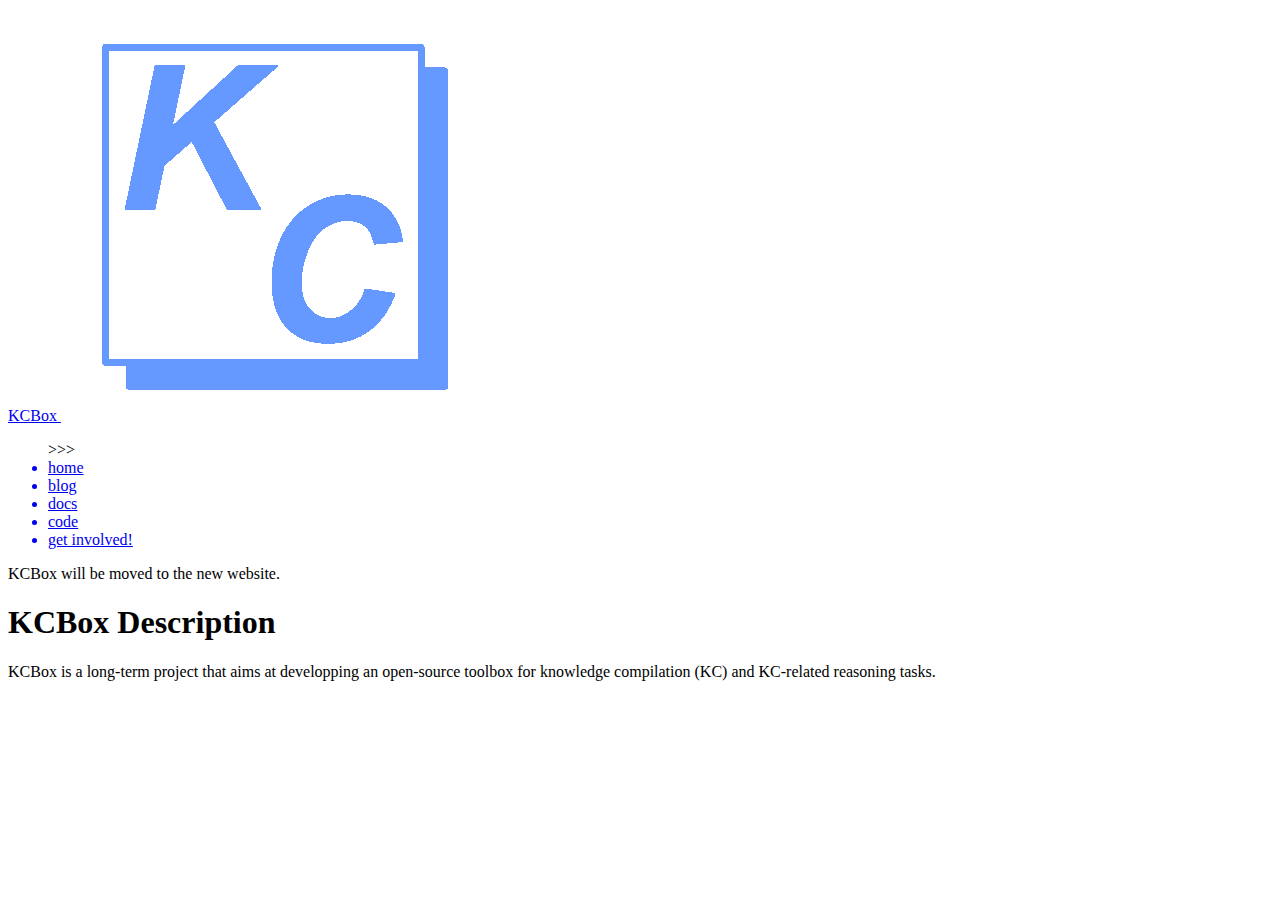
==== index.html @ 51f890f9 "Update index.html" ====
<!DOCTYPE rowhtm>
<html lang="en">
<head>
    <meta charset="UTF-8">
    <meta name="viewport" content="width=device-width, initial-scale=1.0">
    <title>KCBox Documentation</title>
</head>
<body>
    <header id="header">
        <div id="topbar">
            <div id="title">
                <a href="/" class="nohighlight">
                    KCBox
                    <img id="logo" src="KCBox-logo.png">
                </a>
            </div>
            <ul id="nav">
                <div id="prompt">&gt;&gt;&gt;</div>
                <a href="/"><li>home</li></a>
                <a href="/blog"><li>blog</li></a>
                <a href="http://docs.angr.io/"><li>docs</li></a>
                <a href="https://github.com/meelgroup/KCBox"><li>code</li></a>
                <a href="/#contact"><li>get involved!</li></a>
            </ul>
        </div>
    </header>
    <div id="bodycolumn">
    <!DOCTYPE html>
    <div id="announce">
      KCBox will be moved to the new website.
    </div>
    <h1>KCBox Description</h1>
    <p>KCBox is a long-term project that aims at developping an open-source toolbox for knowledge compilation (KC) and KC-related reasoning tasks.</p>
</body>
</html>
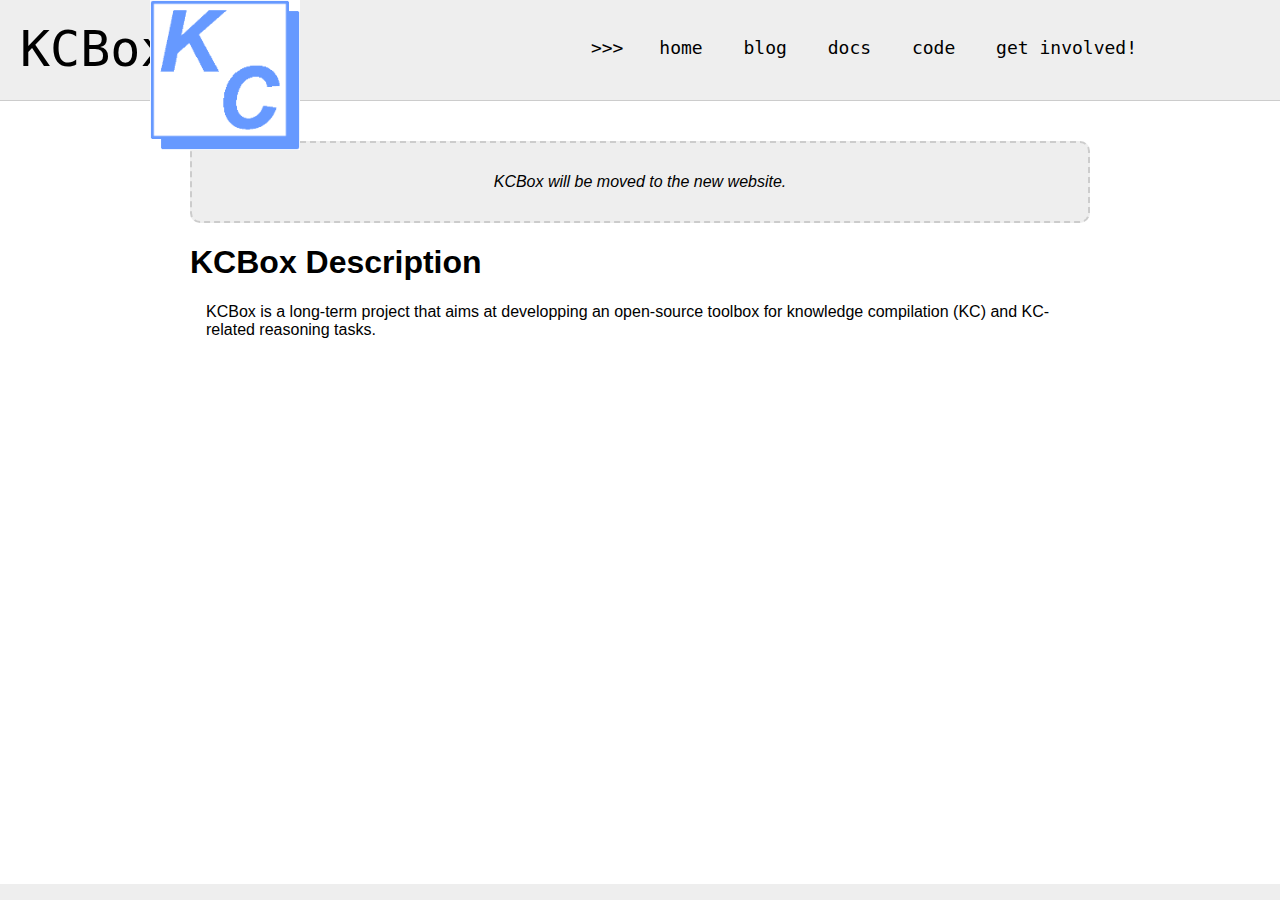
==== commit 74c0462f: "added img" ====
--- a/index.html
+++ b/index.html
@@ -1,6 +1,14 @@
 <!DOCTYPE rowhtm>
 <html lang="en">
 <head>
+    <meta name="generator" content="Hugo 0.79.0" />
+    <link rel="stylesheet" href="/css/main.css">
+    <link rel="stylesheet" href="/css/syntax.css">
+    <link rel="stylesheet" href="/css/pure-min.css">
+    <link rel="stylesheet" href="/css/single.css">
+    <style type="text/css">
+        .hidden { display: none; }
+    </style>
     <meta charset="UTF-8">
     <meta name="viewport" content="width=device-width, initial-scale=1.0">
     <title>KCBox Documentation</title>
@@ -11,7 +19,7 @@
             <div id="title">
                 <a href="/" class="nohighlight">
                     KCBox
-                    <img id="logo" src="KCBox-logo.png">
+                    <img id="logo" src="/img/KCBox-logo.png">
                 </a>
             </div>
             <ul id="nav">
--- a/css/main.css
+++ b/css/main.css
@@ -0,0 +1,281 @@
+html {
+    height: 100%;
+    background-color: #EEE;
+}
+
+body {
+    background-color: #FFF;
+}
+
+h2 {
+    margin-top: 1.5em;
+    margin-bottom: -0.3em;
+}
+
+pre, p {
+    padding-left: 1em;
+    padding-right: 1em;
+}
+
+ul {
+    padding-left: 3em;
+}
+
+a:link {
+    color: #FF2D00;
+}
+
+a:visited {
+    color: #871800;
+}
+
+.tech {
+    font-family: monospace;
+}
+
+.codesample {
+    line-height: 1.4;
+}
+
+.pyprompt {
+    color: #aaa;
+}
+
+.pyinput {
+    font-weight: bold;
+}
+
+.pyoutput {
+    color: #333;
+}
+
+#topbar {
+    width: 100%;
+    margin: 0;
+    background-color: #EEE;
+    border-bottom: 1px solid #CCC;
+    min-height: 100px;
+}
+
+#logo {
+    position: absolute;
+    left: 130px;
+    top: -20px;
+    width: 150px;
+    height: 150px;
+}
+
+#title {
+    position: absolute;
+    left: 20px;
+    top: 20px;
+    font-size: 50px;
+    font-family: monospace;
+    text-decoration: none;
+}
+
+#title a, #title a:visited {
+    color:black;
+    text-decoration: none;
+}
+
+#nav {
+    display: block;
+    padding: 0;
+    margin: 0;
+    padding-left: 310px;
+    padding-top: 22px;
+    text-align: right;
+    margin-right: 10%;
+
+    font-size: 18px;
+    font-family: monospace;
+}
+
+#prompt {
+    display: inline-block;
+    padding: 10px;
+}
+
+#nav li {
+    list-style: none;
+    display: inline-block;
+    padding: 15px;
+    border-radius: 3px;
+    background-color: #EEE;
+}
+
+#nav li:hover {
+    background-color: #DDD;
+}
+
+#nav a, #nav a:visited {
+    color: black;
+}
+
+@media (max-width: 550px) {
+    #nav {
+        padding-left: 5px;
+        padding-top: 160px;
+    }
+}
+
+#bodycolumn {
+    max-width: 900px;
+    padding-top: 20px;
+    padding-left: 10px;
+    padding-right: 10px;
+    margin: 0px auto;
+}
+
+#footer {
+    background-color: #EEE;
+    border-top: 1px solid #DDD;
+    width: 100%;
+    height: 100px;
+    font-size: 12px;
+    font-style: italic;
+    text-align: center;
+}
+
+#show-more-papers {
+    margin: 20px;
+}
+
+.show-more, .show-less {
+    margin: 0px auto;
+    font-size: 10px;
+    width: 200px;
+    text-align: center;
+    font-style: italic;
+    font-weight: bold;
+    padding: 5px;
+    border-radius: 5px;
+}
+
+.show-more:hover, .show-less:hover {
+    background-color: #EEE;
+}
+
+.expandable { overflow: hidden; height: 0px; }
+.expand-check { display: none; }
+.show-less { display: none; }
+.show-more { display: inline; }
+.expand-check:checked ~ .expandable { height: auto; }
+.expand-check:checked + label .show-more { display: none; }
+.expand-check:checked + label .show-less { display: inline; }
+.block { display: block; }
+
+#announce {
+    font-style: italic;
+    padding: 30px;
+    margin: 20px auto;
+    text-align: center;
+    background-color: #EEE;
+    border: 2px dashed #CCC;
+    border-radius: 10px;
+}
+
+.post {
+    border-radius: 5px;
+    padding: 12px 5px 12px 5px;
+    display: block;
+    color: black;
+    text-decoration: none;
+}
+
+.post:visited, .post:link {
+    color: black;
+    text-decoration: none;
+}
+
+.post .list-main, .post span {
+    padding-left: 0px;
+    transition: padding-left 0.5s;
+}
+
+.subtext {
+    color: grey;
+    font-size: 12px;
+    width: 100%
+}
+
+.tag, .tag:visited, .tag:link {
+    background-color: #EEE;
+    border-radius: 3px;
+    padding: 3px;
+    color: black;
+    text-decoration: none;
+    margin: 1px;
+    transition: background-color 0.15s;
+}
+
+.tag:hover {
+    background-color: #CCC;
+}
+
+.code-chunk pre {
+    background-color: #EEE;
+    margin: 3%;
+    border-radius: 8px;
+}
+
+.bar-appears {
+    border-width: 0 0 0 10px;
+    border-style: solid;
+    border-left-color: transparent;
+    transition: all 0.1s ease-out 0.005s;
+    padding-top: 20px;
+    padding-bottom: 20px;
+    padding-left: 10px;
+    background-color: none;
+}
+
+.post:hover .bar-appears {
+    border-left-color: #ffa500;
+    background-color: #EEE;
+}
+
+.list-main {
+    display: flex;
+    flex-direction: row;
+    align-items: center;
+    margin-left: 10px;
+}
+
+.list-arrow {
+    color: #ff6c00;
+    font-size: 25px;
+    margin-bottom: 0px;
+    padding-right: 20px;
+}
+
+.list-title {
+    font-size: 25px;
+    margin-bottom: 0px;
+}
+
+.testing {
+    background-color: red;
+    border-left-width: 0px;
+    border-left-style: solid;
+    transition: border-left-width 0.5s;
+    padding-left: 50px;
+    font-size: 50px;
+}
+
+.testing:hover {
+    border-left-width: 15px;
+    background-color: white;
+}
+
+.newline-image {
+    background-color: #EEE;
+    border-width: 1px;
+    border-style: solid;
+    border-color: #ffb076;
+    margin: 3%;
+    margin-right: 5%;
+    padding: 20px;
+    border-radius: 5px;
+}
--- a/css/syntax.css
+++ b/css/syntax.css
@@ -0,0 +1,368 @@
+/* Background */
+.chroma {
+    background-color: #EEE;
+    border-width: 1px;
+    border-style: solid;
+    border-color: #ffb076;
+    border-radius: 5px;
+    font-size: 13px;
+    margin: 5px 25px 5px 25px;
+    padding-top: 10px;
+    padding-bottom: 10px;
+}
+
+.post-content .chroma code {
+    background-color: transparent;
+    padding: 0px;
+}
+
+/* Error */
+.chroma .err {
+    color: #a61717;
+    background-color: #e3d2d2
+}
+
+/* LineTableTD */
+.chroma .lntd {
+    ;
+    vertical-align: top;
+    padding: 0;
+    margin: 0;
+    border: 0;
+}
+
+/* LineTable */
+.chroma .lntable {
+    ;
+    border-spacing: 0;
+    padding: 0;
+    margin: 0;
+    border: 0;
+    width: 100%;
+    overflow: auto;
+    display: block;
+}
+
+/* LineHighlight */
+.chroma .hl {
+    background-color: #ffffcc;
+    display: block;
+    width: 100%
+}
+
+/* LineNumbersTable */
+.chroma .lnt {
+    margin-right: 0.4em;
+    padding: 0 0.4em 0 0.4em;
+    display: block;
+}
+
+/* LineNumbers */
+.chroma .ln {
+    margin-right: 0.4em;
+    padding: 0 0.4em 0 0.4em;
+}
+
+/* Keyword */
+.chroma .k {
+    font-weight: bold
+}
+
+/* KeywordConstant */
+.chroma .kc {
+    font-weight: bold
+}
+
+/* KeywordDeclaration */
+.chroma .kd {
+    font-weight: bold
+}
+
+/* KeywordNamespace */
+.chroma .kn {
+    font-weight: bold
+}
+
+/* KeywordPseudo */
+.chroma .kp {
+    font-weight: bold
+}
+
+/* KeywordReserved */
+.chroma .kr {
+    font-weight: bold
+}
+
+/* KeywordType */
+.chroma .kt {
+    color: #445588;
+    font-weight: bold
+}
+
+/* NameAttribute */
+.chroma .na {
+    color: #008080
+}
+
+/* NameBuiltin */
+.chroma .nb {
+    color: #999999
+}
+
+/* NameClass */
+.chroma .nc {
+    color: #900c8f;
+    font-weight: bold
+}
+
+/* NameConstant */
+.chroma .no {
+    color: #008080
+}
+
+/* NameEntity */
+.chroma .ni {
+    color: #800080
+}
+
+/* NameException */
+.chroma .ne {
+    color: #990000;
+    font-weight: bold
+}
+
+/* NameFunction */
+.chroma .nf {
+    color: #871800;
+    font-weight: bold;
+}
+
+/* NameNamespace */
+.chroma .nn {
+    color: #555555
+}
+
+/* NameTag */
+.chroma .nt {
+    color: #000080
+}
+
+/* NameVariable */
+.chroma .nv {
+    color: #008080
+}
+
+/* LiteralString */
+.chroma .s {
+    color: #FF6C00;
+}
+
+/* LiteralStringAffix */
+.chroma .sa {
+    color: #FF6C00;
+}
+
+/* LiteralStringBacktick */
+.chroma .sb {
+    color: #FF6C00;
+}
+
+/* LiteralStringChar */
+.chroma .sc {
+    color: #FF6C00;
+}
+
+/* LiteralStringDelimiter */
+.chroma .dl {
+    color: #FF6C00;
+}
+
+/* LiteralStringDoc */
+.chroma .sd {
+    color: #FF6C00;
+}
+
+/* LiteralStringDouble */
+.chroma .s2 {
+    color: #FF6C00;
+}
+
+/* LiteralStringEscape */
+.chroma .se {
+    color: #FF6C00;
+}
+
+/* LiteralStringHeredoc */
+.chroma .sh {
+    color: #FF6C00;
+}
+
+/* LiteralStringInterpol */
+.chroma .si {
+    color: #FF6C00;
+}
+
+/* LiteralStringOther */
+.chroma .sx {
+    color: #FF6C00;
+}
+
+/* LiteralStringRegex */
+.chroma .sr {
+    color: #808000
+}
+
+/* LiteralStringSingle */
+.chroma .s1 {
+    color: #FF6C00;
+}
+
+/* LiteralStringSymbol */
+.chroma .ss {
+    color: #FF6C00;
+}
+
+/* LiteralNumber */
+.chroma .m {
+    color: #ff2d00;
+}
+
+/* LiteralNumberBin */
+.chroma .mb {
+    color: #ff2d00;
+}
+
+/* LiteralNumberFloat */
+.chroma .mf {
+    color: #ff2d00;
+}
+
+/* LiteralNumberHex */
+.chroma .mh {
+    color: #ff2d00;
+}
+
+/* LiteralNumberInteger */
+.chroma .mi {
+    color: #ff2d00;
+}
+
+/* LiteralNumberIntegerLong */
+.chroma .il {
+    color: #ff2d00;
+}
+
+/* LiteralNumberOct */
+.chroma .mo {
+    color: #ff2d00;
+}
+
+/* Operator */
+.chroma .o {
+    font-weight: bold
+}
+
+/* OperatorWord */
+.chroma .ow {
+    font-weight: bold
+}
+
+/* Comment */
+.chroma .c {
+    color: #999988;
+    font-style: italic
+}
+
+/* CommentHashbang */
+.chroma .ch {
+    color: #999988;
+    font-style: italic
+}
+
+/* CommentMultiline */
+.chroma .cm {
+    color: #999988;
+    font-style: italic
+}
+
+/* CommentSingle */
+.chroma .c1 {
+    color: #999988;
+    font-style: italic
+}
+
+/* CommentSpecial */
+.chroma .cs {
+    color: #999999;
+    font-weight: bold;
+    font-style: italic
+}
+
+/* CommentPreproc */
+.chroma .cp {
+    color: #999999;
+    font-weight: bold
+}
+
+/* CommentPreprocFile */
+.chroma .cpf {
+    color: #999999;
+    font-weight: bold
+}
+
+/* GenericDeleted */
+.chroma .gd {
+    color: #000000;
+    background-color: #ffdddd
+}
+
+/* GenericEmph */
+.chroma .ge {
+    font-style: italic
+}
+
+/* GenericError */
+.chroma .gr {
+    color: #aa0000
+}
+
+/* GenericHeading */
+.chroma .gh {
+    color: #999999
+}
+
+/* GenericInserted */
+.chroma .gi {
+    color: #000000;
+    background-color: #ddffdd
+}
+
+/* GenericOutput */
+.chroma .go {
+    color: #888888
+}
+
+/* GenericPrompt */
+.chroma .gp {
+    color: #555555
+}
+
+/* GenericStrong */
+.chroma .gs {
+    font-weight: bold
+}
+
+/* GenericSubheading */
+.chroma .gu {
+    color: #aaaaaa
+}
+
+/* GenericTraceback */
+.chroma .gt {
+    color: #aa0000
+}
+
+/* TextWhitespace */
+.chroma .w {
+    color: #bbbbbb
+}
--- a/css/single.css
+++ b/css/single.css
@@ -0,0 +1,31 @@
+.post-content h1 {
+    font-size: 25px;
+    color: black;
+}
+
+.post-content h2 {
+    font-size: 22px;
+    color: black;
+}
+
+.post-content h3 {
+    font-size: 20px;
+    color: black;
+}
+
+.post-content h4 {
+    font-size: 17px;
+    color: black;
+}
+
+.post-content h5 {
+    font-size: 15px;
+    color: black;
+}
+
+.post-content code {
+    background-color: #DDD;
+    font-size: 14px;
+    padding: 1px 3px 1px 3px;
+    border-radius: 3px;
+}
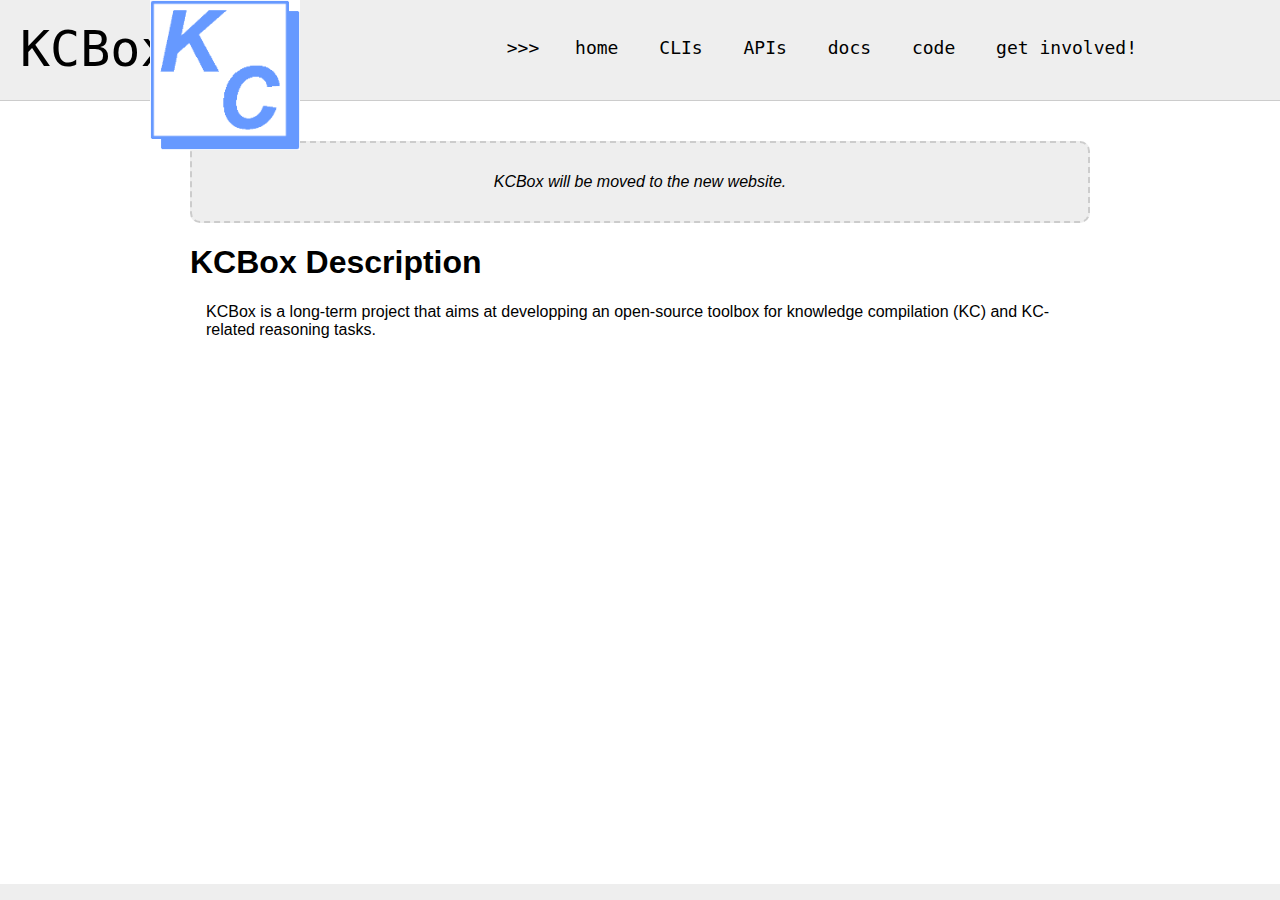
==== commit 5c9c6305: "Update index.html" ====
--- a/index.html
+++ b/index.html
@@ -25,7 +25,8 @@
             <ul id="nav">
                 <div id="prompt">&gt;&gt;&gt;</div>
                 <a href="/"><li>home</li></a>
-                <a href="/blog"><li>blog</li></a>
+                <a href="/CLIs"><li>CLIs</li></a>
+                <a href="/APIs"><li>APIs</li></a>
                 <a href="http://docs.angr.io/"><li>docs</li></a>
                 <a href="https://github.com/meelgroup/KCBox"><li>code</li></a>
                 <a href="/#contact"><li>get involved!</li></a>
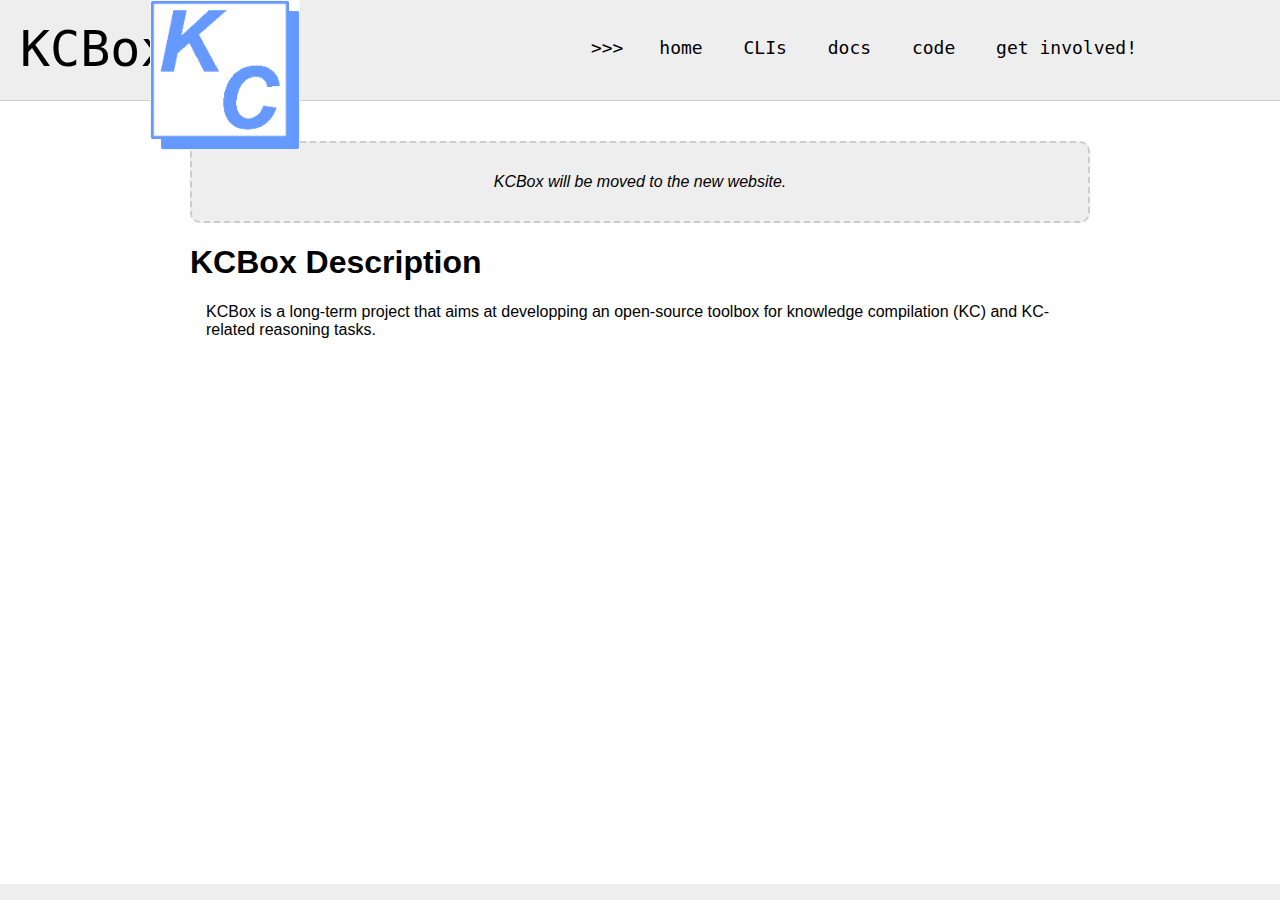
==== commit a4777883: "Update index.html" ====
--- a/index.html
+++ b/index.html
@@ -26,7 +26,6 @@
                 <div id="prompt">&gt;&gt;&gt;</div>
                 <a href="/"><li>home</li></a>
                 <a href="/CLIs"><li>CLIs</li></a>
-                <a href="/APIs"><li>APIs</li></a>
                 <a href="http://docs.angr.io/"><li>docs</li></a>
                 <a href="https://github.com/meelgroup/KCBox"><li>code</li></a>
                 <a href="/#contact"><li>get involved!</li></a>
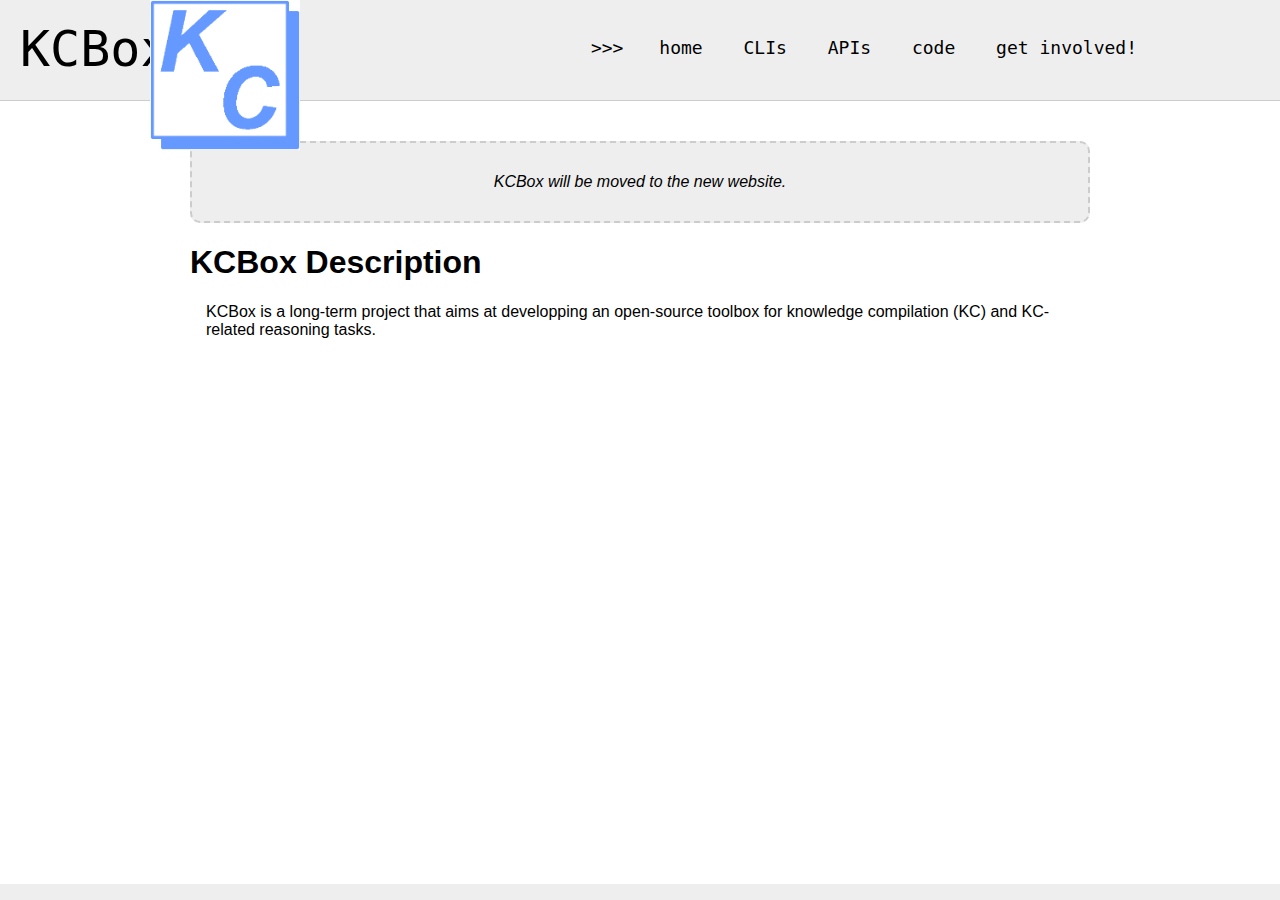
==== commit de6ddf58: "Update index.html" ====
--- a/index.html
+++ b/index.html
@@ -26,7 +26,7 @@
                 <div id="prompt">&gt;&gt;&gt;</div>
                 <a href="/"><li>home</li></a>
                 <a href="/CLIs"><li>CLIs</li></a>
-                <a href="http://docs.angr.io/"><li>docs</li></a>
+                <a href="/APIs"><li>APIs</li></a>
                 <a href="https://github.com/meelgroup/KCBox"><li>code</li></a>
                 <a href="/#contact"><li>get involved!</li></a>
             </ul>
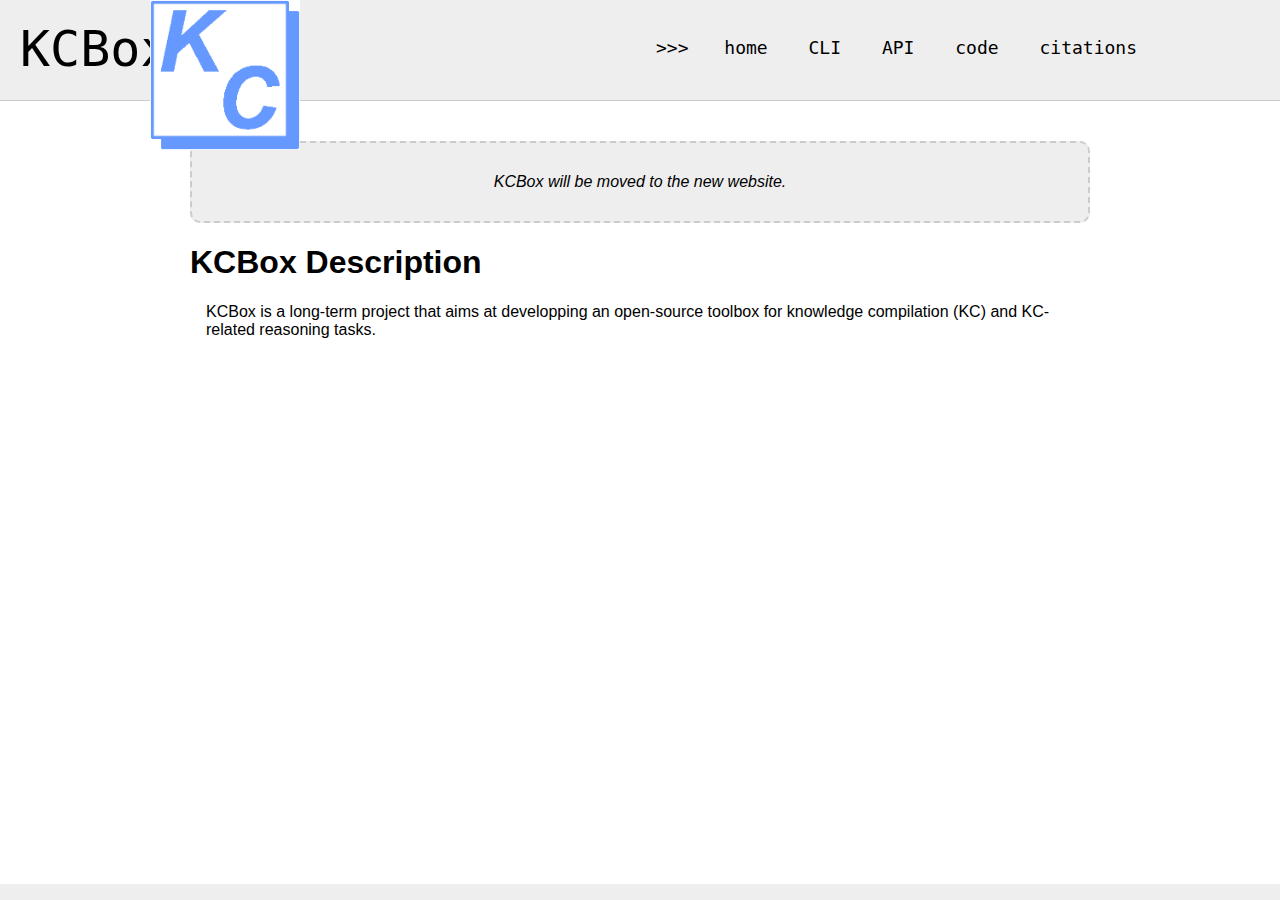
==== commit 5050ef60: "Update index.html" ====
--- a/index.html
+++ b/index.html
@@ -25,10 +25,10 @@
             <ul id="nav">
                 <div id="prompt">&gt;&gt;&gt;</div>
                 <a href="/"><li>home</li></a>
-                <a href="/CLIs"><li>CLIs</li></a>
-                <a href="/APIs"><li>APIs</li></a>
+                <a href="/CLI"><li>CLI</li></a>
+                <a href="/API"><li>API</li></a>
                 <a href="https://github.com/meelgroup/KCBox"><li>code</li></a>
-                <a href="/#contact"><li>get involved!</li></a>
+                <a href="/citations"><li>citations</li></a>
             </ul>
         </div>
     </header>
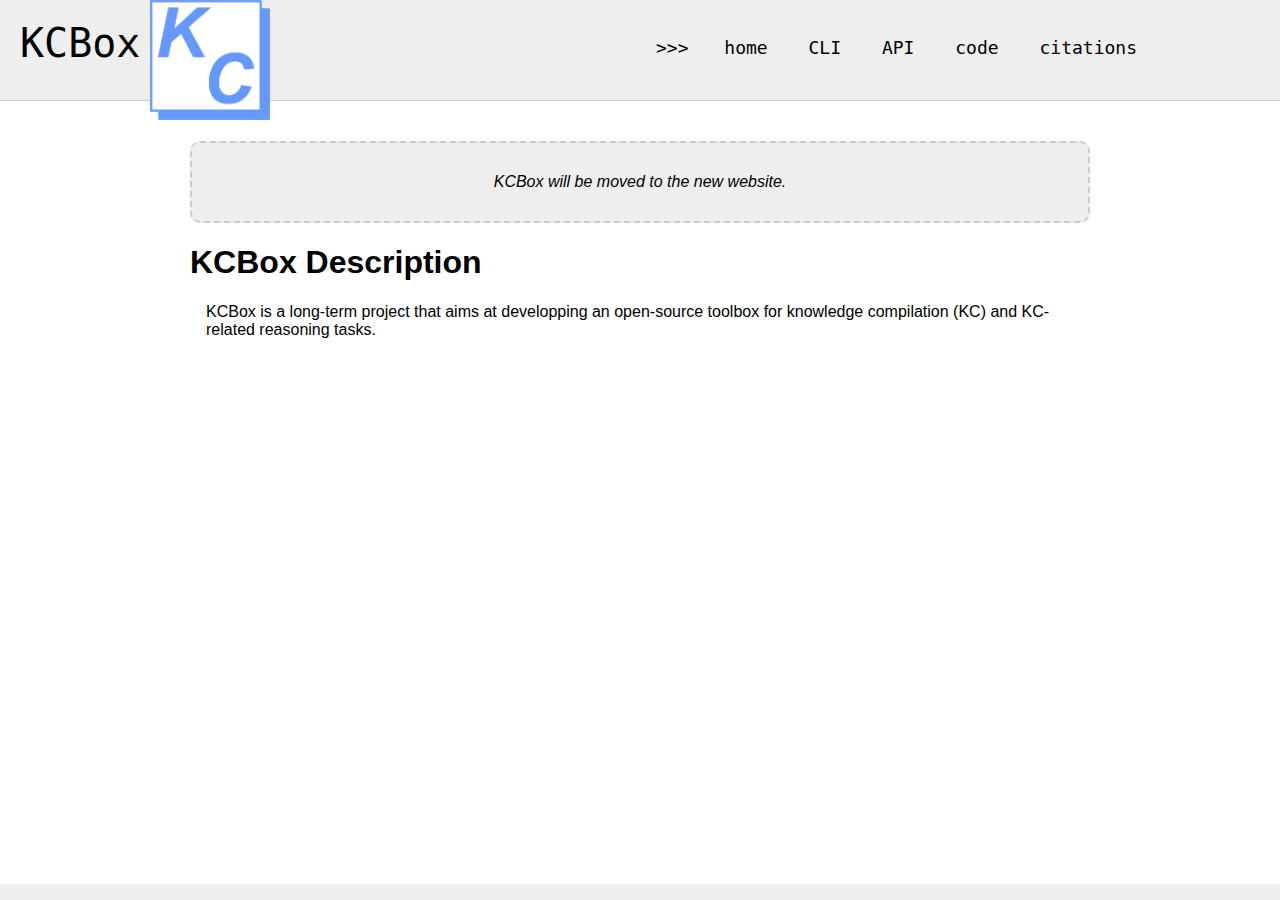
==== commit 11e8ea72: "Update index.html" ====
--- a/index.html
+++ b/index.html
@@ -19,7 +19,7 @@
             <div id="title">
                 <a href="/" class="nohighlight">
                     KCBox
-                    <img id="logo" src="/img/KCBox-logo.png">
+                    <img id="logo" src="/img/KCBox-logo2.png">
                 </a>
             </div>
             <ul id="nav">
--- a/css/main.css
+++ b/css/main.css
@@ -61,15 +61,15 @@
     position: absolute;
     left: 130px;
     top: -20px;
-    width: 150px;
-    height: 150px;
+    width: 120px;
+    height: 120px;
 }
 
 #title {
     position: absolute;
     left: 20px;
     top: 20px;
-    font-size: 50px;
+    font-size: 40px;
     font-family: monospace;
     text-decoration: none;
 }
